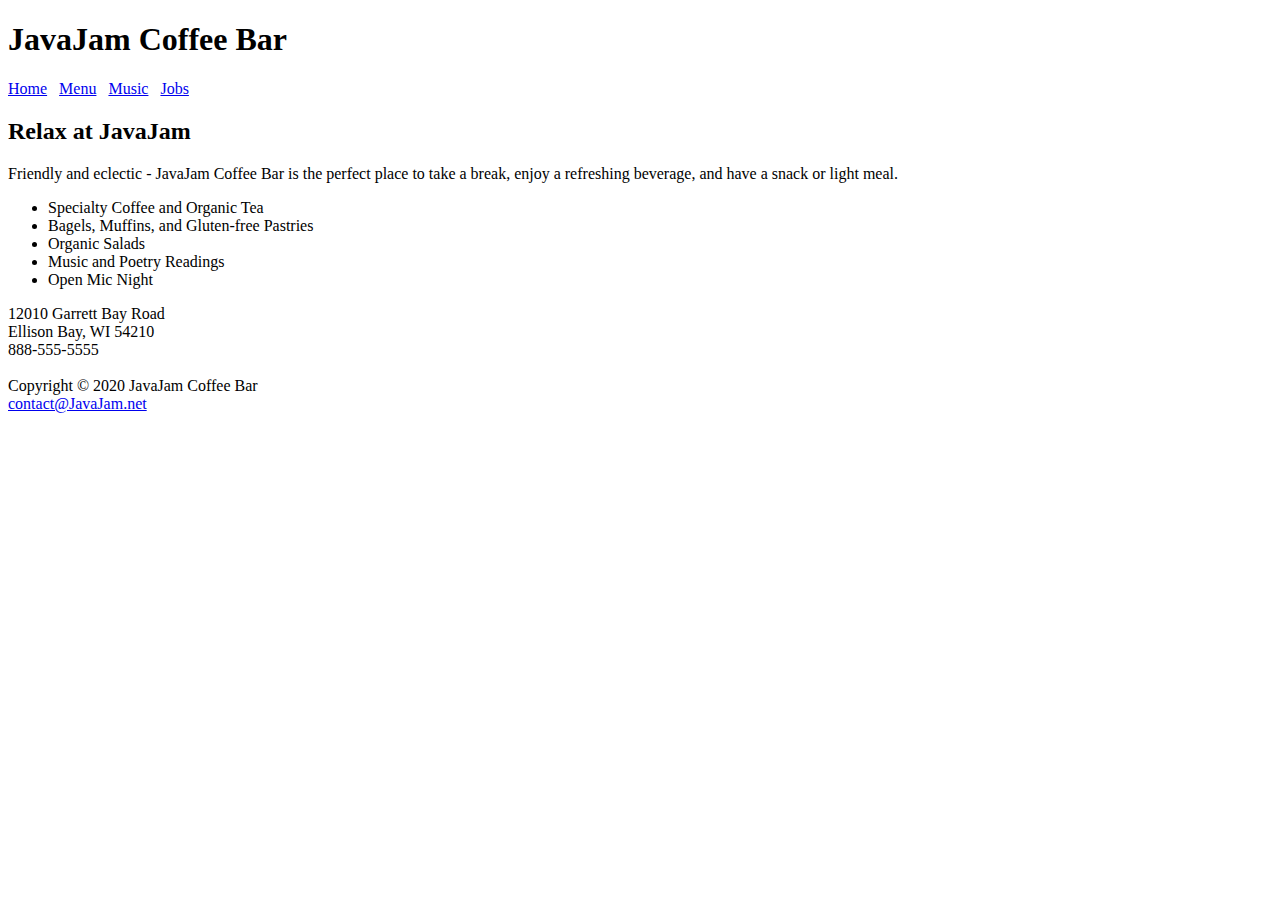
==== index.html @ 49e48ee3 "Create index.html" ====
<!DOCTYPE html>
<html lang="en">
<head>
<title>JavaJam Coffee Bar</title>
<meta charset="utf-8">
<link href="javajam.css" rel="stylesheet">
</head>
<body>
<div id="wrapper">
<header>  
<h1>JavaJam Coffee Bar</h1>
</header>
<nav>  
<a href="index.html">Home</a> &nbsp;
<a href="menu.html">Menu</a> &nbsp; 
<a href="music.html">Music</a> &nbsp; 
<a href="jobs.html">Jobs</a>
</nav>
<main>  
<h2>Relax at JavaJam</h2>
<p>Friendly and eclectic - JavaJam Coffee Bar is the perfect place to take a break, 
  enjoy a refreshing beverage, and have a snack or light meal.</p>
<ul>  
  <li>Specialty Coffee and Organic Tea</li>
  <li>Bagels, Muffins, and Gluten-free Pastries</li>
  <li>Organic Salads</li>  
  <li>Music and Poetry Readings</li> 
  <li>Open Mic Night</li> 
</ul> 
<div>
12010 Garrett Bay Road<br>
Ellison Bay, WI 54210<br>
888-555-5555<br>
</div>
<br>
</main>  
<footer>
  Copyright &copy; 2020 JavaJam Coffee Bar<br>  
  <a href="mailto:yourfirstname@yourlastname.com">contact@JavaJam.net</a>
</footer>
</div>
</body>
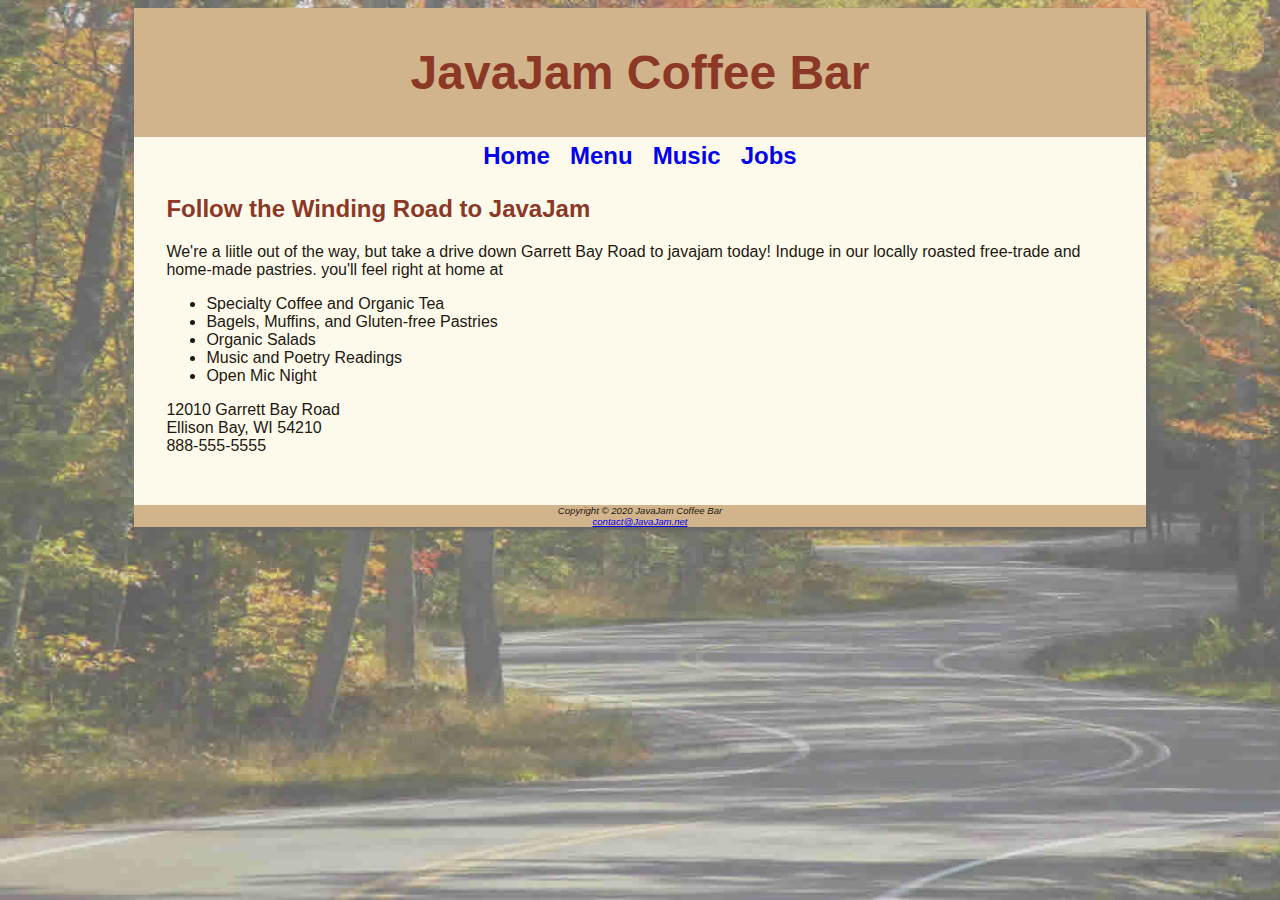
==== commit 2f987327: "c" ====
--- a/index.html
+++ b/index.html
@@ -16,10 +16,10 @@
 <a href="music.html">Music</a> &nbsp; 
 <a href="jobs.html">Jobs</a>
 </nav>
+<div id="homehero"></div> 
 <main>  
-<h2>Relax at JavaJam</h2>
-<p>Friendly and eclectic - JavaJam Coffee Bar is the perfect place to take a break, 
-  enjoy a refreshing beverage, and have a snack or light meal.</p>
+<h2>Follow the Winding Road to JavaJam</h2>
+<p>We're a liitle out of the way, but take a drive down Garrett Bay Road to javajam today! Induge in our locally roasted free-trade and home-made pastries. you'll feel right at home at </p>
 <ul>  
   <li>Specialty Coffee and Organic Tea</li>
   <li>Bagels, Muffins, and Gluten-free Pastries</li>
@@ -40,3 +40,5 @@
 </footer>
 </div>
 </body>
+</html>
+
--- a/javajam.css
+++ b/javajam.css
@@ -0,0 +1,59 @@
+body { background-color: #FCEBB6;
+	background-image: url(fadedroad50.jpg);
+	background-repeat: no-repeat;
+	background-size: cover;
+	background-attachment: fixed;
+       color: #221811;
+	   font-family: Tahoma, Arial, sans-serif; 
+}
+#wrapper { background-color: #FEFAEB;
+           margin-left: auto;
+           margin-right: auto;
+           width: 80%;
+		   min-width: 900px;
+		   max-width: 1280px;
+		   box-shadow: 3px 3px 3px #676767;
+}   
+header { background-color: #D2B48C; 
+         color: #8C3826; 
+		 text-align: center; 
+		 padding-top: 5px;
+		 padding-bottom: 5px;
+}
+h1 { font-size: 3em; }
+h2 { color: #8C3826; }
+h3, dt { color: #8C3826;}
+h4{background-color: #D2B48C;
+font-size: 1.2em;
+padding-left: .5em;
+padding-bottom: .25em;
+}
+nav { font-weight: bold; 
+	  text-align: center;
+	  font-size: 1.5em;
+	  padding-top: 5px;
+	  padding-bottom: 5px;
+}
+nav a {text-decoration: none;}
+main{display: block;
+padding-left: 2em;
+padding-right: 2em;
+padding-bottom: 2em;
+}
+.details{padding-left: 20%;
+padding-right: 20%;}
+img{padding-left: 10px;
+padding-right: 10px;}
+#homerhero{ height: 300px;
+background-image: url(hero.jpg);
+background-repeat: no-repeat;
+background-size: cover;
+}
+footer { background-color: #D2B48C;
+	 font-size: .60em;
+	 font-style: italic;
+	 text-align: center;
+}
+
+
+
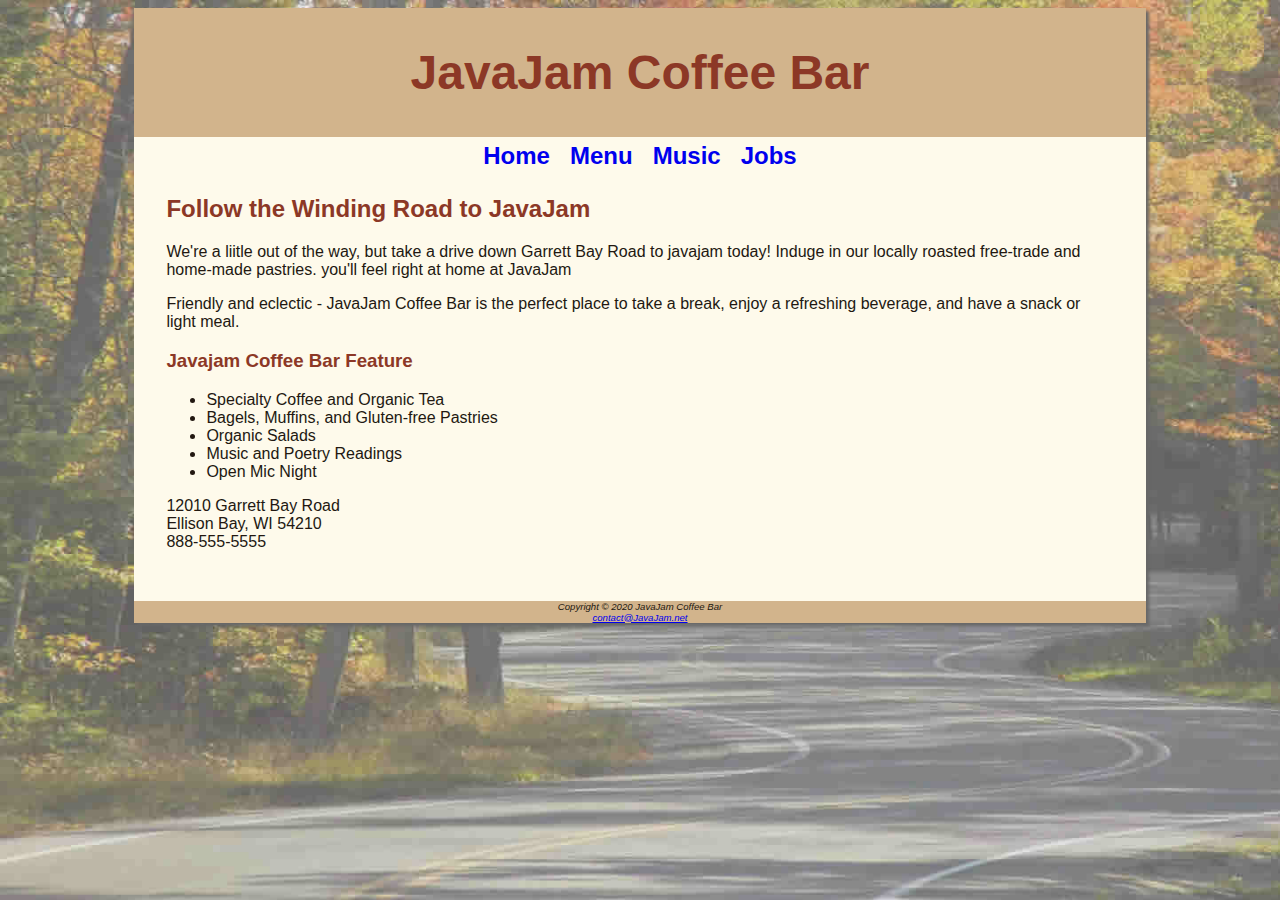
==== commit 4811a2f0: "c" ====
--- a/index.html
+++ b/index.html
@@ -19,7 +19,10 @@
 <div id="homehero"></div> 
 <main>  
 <h2>Follow the Winding Road to JavaJam</h2>
-<p>We're a liitle out of the way, but take a drive down Garrett Bay Road to javajam today! Induge in our locally roasted free-trade and home-made pastries. you'll feel right at home at </p>
+<p>We're a liitle out of the way, but take a drive down Garrett Bay Road to javajam today! Induge in our locally roasted free-trade and home-made pastries. you'll feel right at home at JavaJam </p>
+<p>Friendly and eclectic - JavaJam Coffee Bar is the perfect place to take a break, 
+  enjoy a refreshing beverage, and have a snack or light meal.</p>
+  <h3> Javajam Coffee Bar Feature </h3>
 <ul>  
   <li>Specialty Coffee and Organic Tea</li>
   <li>Bagels, Muffins, and Gluten-free Pastries</li>
